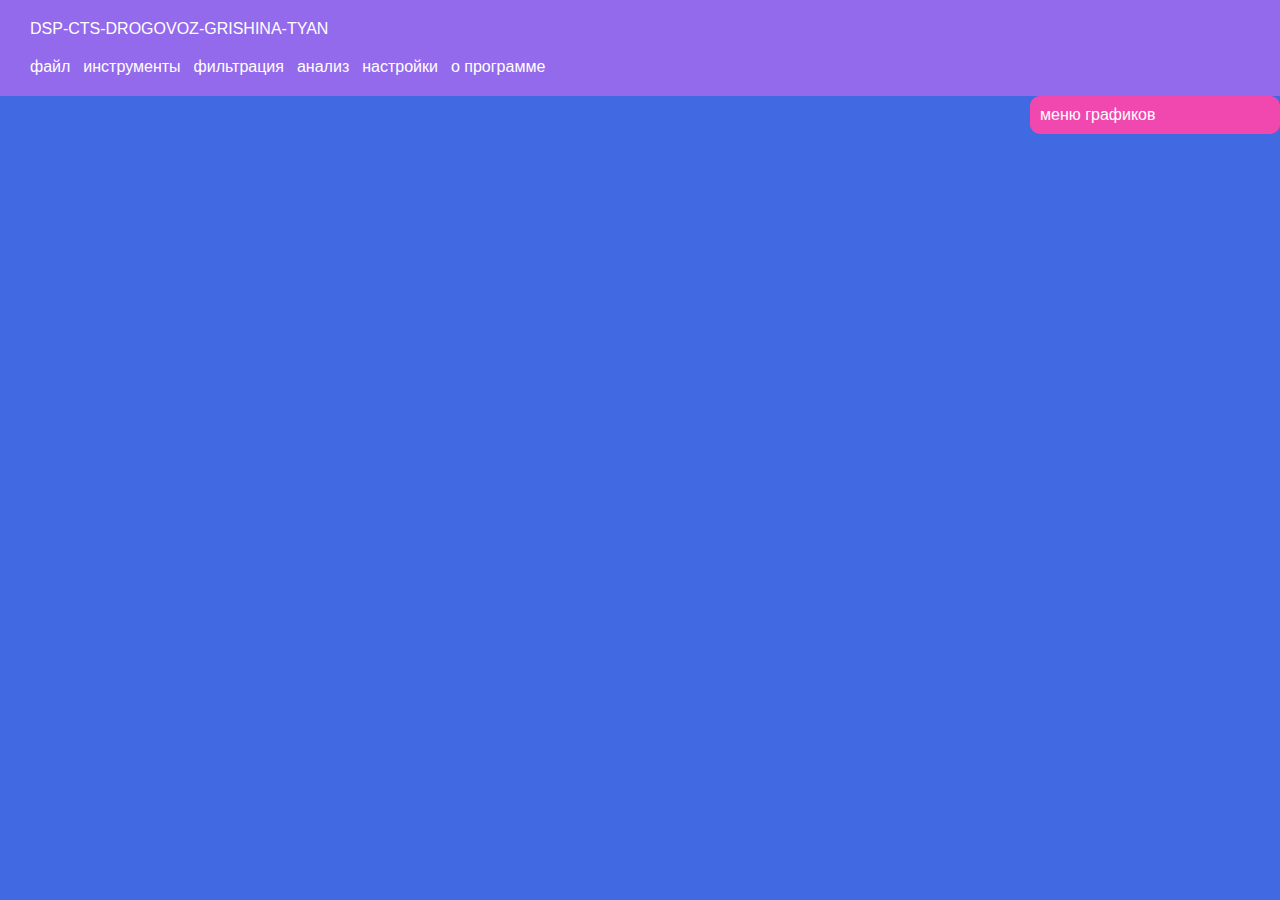
==== index.html @ bbdec00a "laba 3" ====
<!DOCTYPE html>
<html>
    <head>
        <meta charset = "UTF-8"/>
        <title>DSP</title>
        <link rel = "stylesheet" href = "css/design.css">
        <link rel = "stylesheet" href = "css/buttons.css">
        <script src = "js/front.js"></script>
        <script src = "js/engine.js"></script>
        <script src = "js/oscillogram.js"></script>
        <script src = "js/scroll_coord.js"></script>
        <script src = "js/modelling.js"></script>
    <body onmousemove = 'changeData(0)'>
        <header>
            <div class = "heading clearfix"  >
                <div class = "textNone lastname">dsp-cts-drogovoz-grishina-tyan</div>
                <div>
                    <nav>
                        <ul>
                            <li class ="textNone mainLi" id ="file">
                                <basefont>файл</basefont>
                                <ul class = "sub-ul">
                                    <label>
                                        <li class = "sub-li" style="padding-top: 5px;">  
                                            загрузить <input type = "file" id = "loadFile" onchange="showFile(this)"/>                                     
                                        </li>
                                    </label> 
                                    <li class = "sub-li" style="padding-top: 5px;">сохранить</li>
                                </ul>
                            </li>                                        
                            <li class ="textNone mainLi" id ="modelling">
                                <basefont>инструменты</basefont>
                                <ul class = "sub-ul" >
                                    <li class = "sub-li">
                                        <label>информация о сигнале</label> 
                                        <ul>
                                            <li class = "litable">
                                                <table id = "TInfo">
                                                    <tr>
                                                        <th></th>
                                                        <th>информация</th>                                                      
                                                    </tr>
                                                    <tr>
                                                        <td>число каналов</td>
                                                        <td id = 'count'></td>                                                      
                                                    </tr>
                                                    <tr>
                                                        <td>общее количество отсчётов</td>
                                                        <td id = 'length'></td>                                                      
                                                    </tr>
                                                    <tr>
                                                        <td>частота дискретизации</td>
                                                        <td id = 'discret'></td>                                                      
                                                    </tr>
                                                    <tr>
                                                        <td>дата и время начала записи</td>
                                                        <td id = 'startDateTime'></td>                                                                                                            
                                                    </tr>
                                                    <tr>
                                                        <td>дата и время окончания записи</td>
                                                        <td id = 'endDateTime'></td>                                                      
                                                    </tr>
                                                    <tr>
                                                        <td>длительность</td>
                                                        <td id = 'range'></td>                                                      
                                                    </tr>
                                                </table>                                                                                                                                   
                                            </li>                                           
                                        </ul>    
                                        <ul class = "secondTable">
                                            <li class = "litable">
                                                <div class = "divTable">
                                                    <table class = "TInfo" id = "TChannels">
                                                        <tr>
                                                           <th>канал</th>
                                                           <th>информация</th>                                                      
                                                        </tr>                                                                                               
                                                    </table>
                                                </div>             
                                            </li>
                                        </ul>                                                                       
                                    </li>      
                                    <li class = "sub-li">
                                        <label style="margin-right: 55px;">задать масштаб</label> 
                                        <ul style="padding-left: 5px">
                                            <li class = "litable" style="margin-left: 0px">
                                                <form style = "padding-left: 10px;">
                                                    <input id = "setBegin" type = "text"/>
                                                    <input id = "setEnd" type = "text"/>
                                                </form>                                                
                                                <form style="padding: 10px; padding-bottom: 15px">
                                                    <input type = "button" value = "задать" style="width: 173px;" onclick="viewSize()"/>
                                                </form>                                                
                                            </li>                                           
                                        </ul>                                                                                                              
                                    </li>  
                                    <li class = "sub-li">
                                        <label style="margin-right: 55px;">моделирование</label> 
                                        <ul style="padding-left: 5 4px;">
                                            <li class = "litable sub-li" onclick="model()">dick</li>
                                            <li class = "litable sub-li">cunt</li>
                                            <li class = "litable sub-li">pussy</li>
                                            <li class = "litable sub-li">cock</li>
                                        </ul>                                                                                                              
                                    </li>                                                                                       
                                </ul>
                            </li> 
                                          
                            <li class ="textNone mainLi" id ="filtr">
                                <basefont>фильтрация</basefont>
                            </li>
                            <li class ="textNone mainLi" id ="anal">
                                <basefont>анализ</basefont>
                            </li>               
                            <li class ="textNone mainLi" id ="options">
                                <basefont>настройки</basefont>
                            </li>
                            <li class ="textNone mainLi" id ="program">
                                <basefont>о программе</basefont>
                                <ul id = "sub-program" class = "sub-ul">
                                    <li style = "border-bottom-left-radius: 10px; border-bottom-right-radius: 10px;"class = "sub-li">Данный сайт предназначен </br>для иллюстрации многоканальных </br>сигналов. Чтобы посмотреть графики, </br>следует открыть нужный файл</br> и загрузить его на сайт</li>                                    
                                </ul>                                                               
                            </li>                        
                        </ul>
                    </nav>
                </div>    
            </div>            
        </header>

        <section>                       
            <div class = 'graphMenu'>
                <ul class = "graphCollection scroll" id = "collection">
                    <li class = "newDivTop newDivBot textNone" id = "menuBegin">меню графиков</li>
                </ul>
            </div>
            <div id = "borderActMenuGraph">
                <div class = 'actionMenuGraph textNone' id = 'menuActionGraph'>                  
                    <div class = 'butt_Menu' onclick="zoom(true)"><basefont>увеличить масштаб</basefont></div> 
                    <div class = 'butt_Menu' onclick="zoom(false)"><basefont>уменьшить масштаб</basefont></div> 
                    <div class = 'butt_Menu' onclick="setScale(true)"><basefont>глобальный масштаб</basefont></div> 
                    <div class = 'butt_Menu' onclick="setScale(false)"><basefont>локальный масштаб</basefont></div> 
                    <div class = 'butt_Menu' onclick="closeSignal(1)"><basefont>скрыть</basefont></div> 
                    <div style = 'border-bottom-left-radius: 10px'class = 'butt_Menu' onclick = "menuActOff(1)"><basefont>Закрыть меню</basefont></div>
                </div>
            </div>
            <div id = "borderActMenu">
                <div class = 'actionMenu textNone' id = 'menuAction'>
                    <div style = 'border-top-left-radius: 10px'class = 'butt_Menu' id = 'oscillogram' onclick="oscillogram()"><basefont>Осциллограмма</basefont></div>
                    <div class = 'butt_Menu'><basefont>Спектр Фурье</basefont></div>
                    <div class = 'butt_Menu'><basefont>Вейвлетограмма</basefont></div>
                    <div class = 'butt_Menu'><basefont>Спектограмма</basefont></div>
                    <div class = 'butt_Menu'><basefont>Корреляция с...</basefont></div>
                    <div class = 'butt_Menu'><basefont>Кросс-спектр с...</basefont></div>
                    <div class = 'butt_Menu' onclick="closeSignal(0)" style = "border-top: 1px solid black;"><basefont>Скрыть</basefont></div>
                    <div class = 'butt_Menu'><basefont>Скрыть всё кроме этого</basefont></div>
                    <div class = 'butt_Menu'><basefont>Показать всё</basefont></div>
                    <div class = 'butt_Menu' style = "border-top: 1px solid black;"><basefont>Фильтрация</basefont></div>
                    <div style = 'border-bottom-left-radius: 10px'class = 'butt_Menu' onclick = "menuActOff(0)"><basefont>Закрыть меню</basefont></div>
                </div>
            </div>
            <section style="width: 100px">
                <div id = "graph"></div>                               
                <canvas id = "scrolling" height="0" width="1015" onmousedown = 'mouseDown(0)' onmouseup = 'mouseUp(0)'></canvas>
            </section>
                
        </section>
        <button style="margin-left: 50px; display: none" onclick="asdf()">asdf</button>
        <button style="display: none" id = 'button'>jojo</button>

        <footer>
            <div>
               
            </div>
        </footer>

    </body>
</html>
---- css/design.css ----
html{
    overflow: hidden;
}
body{
    margin: 0;
    padding: 0;
    font-family: Arial, sans-serif;
    color:white;    
    background-color: royalblue;
}
ul {
    margin: 0; /* Отступ слева в браузере IE и Opera */
    padding: 0; /* Отступ слева в браузере Firefox, Safari, Chrome */
}

li{
    list-style-type: none;
}

basefont{
    font-family: Arial, Helvetica, sans-serif;
    text-decoration: none;
    padding-left: 20px;
}

input[type = "file"]{
    display: none;   
}

.clearfix{
    content:'';
    display: table;
    width: 100%;
    clear: both;
}

.textNone
{
    -moz-user-select: none;
    -khtml-user-select: none;
    -webkit-user-select: none;
    user-select: none;
}

nav{
    background-color: rgb(148, 106, 236);
}

nav ul{
    padding: 0;    
    margin: 0;
    display: block; 
    padding-left:30px;
    border-color: black;  
       
}

nav ul li {
    margin: 0px -7px 0 0;
    background-color: rgb(148, 106, 236);    
}
nav ul ul ul{    

    display: none;
}

nav ul ul li:hover > ul{    
    display: inline-block;
}
nav ul ul ul li
{ 
    padding-top: 10px;
    margin-left:5px;
}

header{
    background-color: rgb(148, 106, 236);    
    display: block;
    
}

.heading{  
    padding-top: 20px;    
}

.lastname{
    padding-left:30px;
    text-transform: uppercase;
}


.mainLi{
    float: left;
    display: block;
    text-decoration: none;
    padding-right: 20px;
    padding-top: 20px;    
    padding-bottom: 20px;
    border-radius: 5px;    
}

.mainLi:hover ul{/*выпадающее меню*/
    visibility: visible;
}

nav ul ul{
    position: absolute;
    visibility: hidden;
    margin:0;
    padding:0;    
}


li:hover
{
    background-color: rgb(134, 88, 232);
}

.sub-ul
{
    padding-top:20px;
}

.graphCollection{
    float: right;
    width: 250px;
    background-color: rgb(240, 72, 175);
    border-radius: 10px;
    position: absolute;
    
}

.sub-li{
    padding-left:5px;
    padding-right:5px;
    
    padding-bottom: 10px;
}

.newDivTop{
    background-color: rgb(240, 72, 175);
    padding:10px;
    border-top-left-radius: 10px;
    border-top-right-radius: 10px;        
}

.newDiv{
    background-color: rgb(240, 72, 175);
    padding:10px;        
    
}

.newDivBot{
    background-color: rgb(240, 72, 175);
    padding:10px;
    border-bottom-left-radius: 10px;
    border-bottom-right-radius: 10px;        
}

.newDiv:hover{
    background-color: rgb(219, 50, 154);
}

.newDivTop:hover{
    background-color: rgb(219, 50, 154);
}

.newDivBot:hover{
    background-color: rgb(219, 50, 154);
}

canvas{
    margin:0;
    padding:0;
    background-color: white;
}

.graphMenu{
    float:right;
    margin-right: 250px;
}

.scroll{
    max-height: 620px;
    overflow-y: scroll  
}


table {  
    border-collapse: collapse;
    text-align: center;
}
th, td:first-child {
    background: rgb(148, 106, 236);
    
    padding: 10px 20px;
}
th, td {
    border-style: solid;
    border-width: 0 1px 1px 0;
    border-color: white;
}
td {
    background: rgb(186, 151, 255);
}
    th:first-child, td:first-child {
    text-align: left;
}

.litable:hover{
    background: rgb(134, 88, 232);    
}

.divTable{
    overflow-y: hidden;
    max-height: 380px;        
}

.secondTable{
    margin-left: 295px;
}

canvas
{
    margin: 0;
    padding: 0;
}

#graph
{        
    overflow-y: scroll;
    overflow-x: hidden;
    height: 0px;
    width: 1015px;  
    display: inline-block;  
}
---- css/buttons.css ----
#borderActMenu
{
    float:right;
    margin-right: 465px;
}

.actionMenu 
{    
    position: absolute;
    float: right;
    display: none;
    margin-top:0px;
    background-color: rgb(240, 72, 175);
    border-top-left-radius: 10px;
    border-bottom-left-radius: 10px;
    
}

.butt_Menu
{
    padding-right:20px;
    padding-bottom:10px;
    padding-top:10px;
}

.butt_Menu:hover
{    
    background-color: rgb(219, 50, 154);
}

#borderActMenuGraph
{
    float:left;
    margin-left: 1015px;
}

.actionMenuGraph
{    
    position: absolute;
    float: right;
    display: none;
    margin-top:0px;
    background-color: rgb(240, 72, 175);
    border-top-left-radius: 10px;
    border-bottom-left-radius: 10px;
}
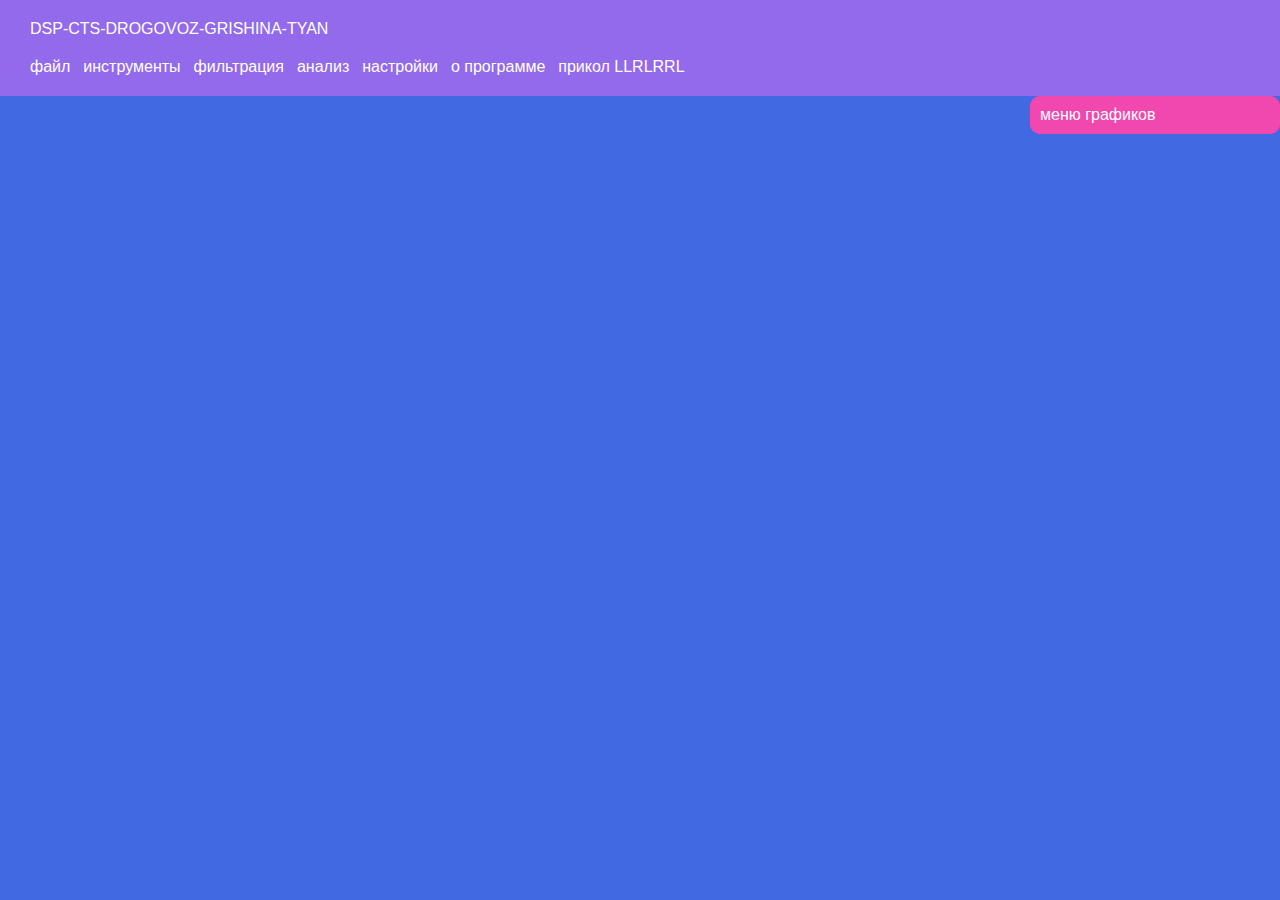
==== commit d868c7dc: "laba 5 with death button" ====
--- a/index.html
+++ b/index.html
@@ -10,7 +10,14 @@
         <script src = "js/oscillogram.js"></script>
         <script src = "js/scroll_coord.js"></script>
         <script src = "js/modelling.js"></script>
-    <body onmousemove = 'changeData(0)'>
+        <script src = "js/download.js"></script>
+        <script src = "js/superPos.js"></script>
+        <script src = "js/prikol.js"></script>
+
+        <script type="text/javascript"
+            src="https://cdn.mathjax.org/mathjax/latest/MathJax.js?config=TeX-AMS-MML_HTMLorMML">
+        </script>
+    <body onmousemove = 'changeData(0)' onload = "addListeners()">
         <header>
             <div class = "heading clearfix"  >
                 <div class = "textNone lastname">dsp-cts-drogovoz-grishina-tyan</div>
@@ -25,7 +32,7 @@
                                             загрузить <input type = "file" id = "loadFile" onchange="showFile(this)"/>                                     
                                         </li>
                                     </label> 
-                                    <li class = "sub-li" style="padding-top: 5px;">сохранить</li>
+                                    <li class = "sub-li" style="padding-top: 5px;" onclick="download()">сохранить</li>
                                 </ul>
                             </li>                                        
                             <li class ="textNone mainLi" id ="modelling">
@@ -89,20 +96,79 @@
                                                     <input id = "setEnd" type = "text"/>
                                                 </form>                                                
                                                 <form style="padding: 10px; padding-bottom: 15px">
-                                                    <input type = "button" value = "задать" style="width: 173px;" onclick="viewSize()"/>
+                                                    <input type = "button" value = "задать" style="width: 173px;" onclick = "viewSize()"/>
                                                 </form>                                                
                                             </li>                                           
                                         </ul>                                                                                                              
                                     </li>  
                                     <li class = "sub-li">
                                         <label style="margin-right: 55px;">моделирование</label> 
-                                        <ul style="padding-left: 5 4px;">
-                                            <li class = "litable sub-li" onclick="model()">dick</li>
-                                            <li class = "litable sub-li">cunt</li>
-                                            <li class = "litable sub-li">pussy</li>
-                                            <li class = "litable sub-li">cock</li>
+                                        <ul>
+                                            <li id = 'model_1' class = "litable sub-li" onclick = "anim_menu(true, this)">
+                                                <div style="width: 300px;">
+                                                    задержанный единичный импульс
+                                                </div>                                                
+                                            </li>
+                                            <li id = 'model_2' class = "litable sub-li" onclick = "anim_menu(true, this)">
+                                                <div style="width: 300px;">
+                                                    задержанный единичный скачок
+                                                </div>
+                                            </li>
+                                            <li id = 'model_3' class = "litable sub-li" onclick = "anim_menu(true, this)">
+                                                <div style="width: 300px;">
+                                                    дискретизированная убывающая экспонента
+                                                </div>
+                                            </li>
+                                            <li id = 'model_4' class = "litable sub-li" onclick = "anim_menu(true, this)">
+                                                <div style="width: 300px;">
+                                                    дискретизированная синусоида
+                                                </div>
+                                            </li>
+                                            <li id = 'model_5' class = "litable sub-li" onclick = "anim_menu(true, this)">
+                                                <div style="width: 300px;">
+                                                    меандр
+                                                </div>
+                                            </li>
+                                            <li id = 'model_6' class = "litable sub-li" onclick = "anim_menu(true, this)">
+                                                <div style="width: 300px;">
+                                                    пила
+                                                </div>
+                                            </li>
+                                            <li id = 'model_7' class = "litable sub-li" onclick = "anim_menu(true, this)">
+                                                <div style="width: 300px;">
+                                                    сигнал с экспоненциальной огибающей - амплитудная модуляция
+                                                </div>
+                                            </li>
+                                            <li id = 'model_8' class = "litable sub-li" onclick = "anim_menu(true, this)">
+                                                <div style="width: 300px;">
+                                                    сигнал с балансной огибающей - амплитудная модуляция
+                                                </div>
+                                            </li>
+                                            <li id = 'model_9' class = "litable sub-li" onclick = "anim_menu(true, this)">
+                                                <div style="width: 300px;">
+                                                    cигнал с тональной огибающей - амплитудная модуляция
+                                                </div>
+                                            </li>
+                                            <li id = 'model_10' class = "litable sub-li" onclick = "anim_menu(true, this)">
+                                                <div style="width: 300px;">
+                                                    белый шум
+                                                </div>
+                                            </li>
+                                            <li id = 'model_11' class = "litable sub-li" onclick = "anim_menu(true, this)">
+                                                <div style="width: 300px;">
+                                                    белый шум по норм закону
+                                                </div>
+                                            </li>
+                                            <li id = 'model_12' class = "litable sub-li" onclick = "anim_menu(true, this)">
+                                                <div style="width: 300px;">
+                                                    авторегрессия-скользящего
+                                                </div>
+                                            </li>
                                         </ul>                                                                                                              
-                                    </li>                                                                                       
+                                    </li> 
+                                    <li class = "sub-li" onclick="superMenu(true)">
+                                        <label style="margin-right: 55px;">новый канал</label>                                                                                                                                      
+                                    </li>                                                                                        
                                 </ul>
                             </li> 
                                           
@@ -120,6 +186,9 @@
                                 <ul id = "sub-program" class = "sub-ul">
                                     <li style = "border-bottom-left-radius: 10px; border-bottom-right-radius: 10px;"class = "sub-li">Данный сайт предназначен </br>для иллюстрации многоканальных </br>сигналов. Чтобы посмотреть графики, </br>следует открыть нужный файл</br> и загрузить его на сайт</li>                                    
                                 </ul>                                                               
+                            </li>
+                            <li class ="textNone mainLi" id ="prikol">
+                                <basefont>прикол LLRLRRL</basefont>                                
                             </li>                        
                         </ul>
                     </nav>
@@ -127,7 +196,7 @@
             </div>            
         </header>
 
-        <section>                       
+        <section >                       
             <div class = 'graphMenu'>
                 <ul class = "graphCollection scroll" id = "collection">
                     <li class = "newDivTop newDivBot textNone" id = "menuBegin">меню графиков</li>
@@ -151,9 +220,9 @@
                     <div class = 'butt_Menu'><basefont>Спектограмма</basefont></div>
                     <div class = 'butt_Menu'><basefont>Корреляция с...</basefont></div>
                     <div class = 'butt_Menu'><basefont>Кросс-спектр с...</basefont></div>
-                    <div class = 'butt_Menu' onclick="closeSignal(0)" style = "border-top: 1px solid black;"><basefont>Скрыть</basefont></div>
-                    <div class = 'butt_Menu'><basefont>Скрыть всё кроме этого</basefont></div>
-                    <div class = 'butt_Menu'><basefont>Показать всё</basefont></div>
+                    <div class = 'butt_Menu' onclick = "closeSignal(0)" style = "border-top: 1px solid black;"><basefont>Скрыть</basefont></div>
+                    <div class = 'butt_Menu' onclick = "showOneHideAll(0)"><basefont>Скрыть всё кроме этого</basefont></div>
+                    <div class = 'butt_Menu' onclick = "showEverything()"><basefont>Показать всё</basefont></div>
                     <div class = 'butt_Menu' style = "border-top: 1px solid black;"><basefont>Фильтрация</basefont></div>
                     <div style = 'border-bottom-left-radius: 10px'class = 'butt_Menu' onclick = "menuActOff(0)"><basefont>Закрыть меню</basefont></div>
                 </div>
@@ -161,11 +230,149 @@
             <section style="width: 100px">
                 <div id = "graph"></div>                               
                 <canvas id = "scrolling" height="0" width="1015" onmousedown = 'mouseDown(0)' onmouseup = 'mouseUp(0)'></canvas>
-            </section>
+            </section>                
+        </section>
+        <section>
+            <div id = "modelSettings" class = "promptModel">
+                <center>
+                    
+                    <h4 id = 'formula_1'>
+                        $$\mathscr x(n) = u_0(n - n_0) = 
+                            \begin{cases}
+                                0, n \neq n_0\\
+                                1, n = n_0
+                            \end{cases}$$
+                    </h4>
+
+                    <h4 id = 'formula_2'>
+                        $$\mathscr x(n) = u_{-1}(n - n_0) = 
+                            \begin{cases}
+                                0, n < n_0\\
+                                1, n \geqslant n_0
+                            \end{cases}$$
+                    </h4>
+                    <h4 id = 'formula_3'>
+                        $$\mathscr x(n) = a^n, ~~ ~~n \geqslant 0, ~~~~ 0 < a < 1$$
+                    </h4>
+                    <h4 id = 'formula_4'>
+                        $$\mathscr x(n) = a \cdot \sin(n\cdot\omega + \varphi)$$
+                        $$\omega \in [0,\pi], ~~~~ \varphi \in [0, 2\pi]$$
+                    </h4>
+                    <h4 id = 'formula_5'>
+                        $$\mathscr x(n) = 
+                            \begin{cases}
+                                1, mod(n, L) < L/2\\
+                                -1, mod(n, L) \geqslant L/2
+                            \end{cases}$$  
+                    </h4>
+                    <h4 id = 'formula_6'>
+                        $$\mathscr x(n) = \frac{mod(n, L)}{L}$$
+                    </h4>
+                    <h4 id = 'formula_7'>
+                        $$\mathscr x(t) = a \cdot \mathrm{exp}\left(-\frac{t}{\tau}\right) \cdot \cos(2\pi f t + \varphi)$$
+                        
+                        $$f \in [0,~ 0.5\cdot f_d]
+                        $$
+                    </h4>
+                    <h4 id = 'formula_8'>
+                        $$\mathscr x(t) = a \cdot \cos(2\pi f_0 t) \cdot \cos(2\pi f_{\varkappa} t + \varphi)$$                        
+                    </h4>
+                    <h4 id = 'formula_9'>
+                        $$\mathscr x(t) = a \cdot (1 + m\cdot \cos(2 \pi f_0 t)) \cdot \cos(2\pi f_{\varkappa} t + \varphi)$$
+                        $$m \in [0, 1]$$                         
+                    </h4>
+                    <h4 id = 'formula_10'>
+                        $$X(n) = R(a, b)$$
+                    </h4>
+                    <h4 id = 'formula_11'>
+                        $$X(n) = N(a, \sigma^2)$$
+                    </h4>
+                    <h4 id = 'formula_12'>
+                        $$y(n) = x(n) + \sum_{i = 1}^Q b_i x(n - i) - \sum_{i = 1}^P a_i y(n - i)$$
+                    </h4>
+
+                    <div id = 'nZeroCase'>
+                        <label>n₀: </label><input id = "nZero" type = "text" value="1"/></br>
+                    </div>
+
+                    <div id = 'aCase'>
+                        <label>a : </label><input style="margin-left: 3px;" id = "a_field" type = "text" value="1"/></br>
+                    </div>
+
+                    <div id = 'omegaCase'>
+                        <label>ω : </label><input id = "omega" type = "text" value="1"/></br>
+                    </div>
+
+                    <div id = 'varphiCase'>
+                        <label>φ : </label><input style="margin-left: 2px;" id = "varphi" type = "text" value="1"/></br>
+                    </div>
+
+                    <div id = 'L_Case'>
+                        <label>L : </label><input style="margin-left: 2px;" id = "L_field" type = "text" value="228"/></br>
+                    </div>
+
+                    <div id = 'tauCase'>
+                        <label>τ : </label><input style="margin-left: 5px;" id = "tau" type = "text" value="1488"/></br>
+                    </div>
+
+                    <div  id = 'f_Case'>
+                        <label>f : </label><input style="margin-left: 7px;" id = "f_field" type = "text" value="0.1"/></br>
+                    </div>
+
+                    <div id = 'fZeroCase'>
+                        <label>f₀: </label><input style="margin-left: 7px;" id = "fZero" type = "text" value="1"/></br>
+                    </div>
+
+                    <div id = 'f_nCase'>
+                        <label>fₙ: </label><input style="margin-left: 7px;" id = "f_n" type = "text" value="0.9"/></br>
+                    </div>
+
+                    <div id = 'mCase'>
+                        <label>m: </label><input style="margin-left: 4px;" id = "m_field" type = "text" value="0.5"/></br>
+                    </div>
+
+                    <div id = 'bCase'>
+                        <label>b: </label><input style="margin-left: 4px;" id = "b_field" type = "text" value="2"/></br>
+                    </div>
+
+                    <div id = 'sigmaCase'>
+                        <label>σ: </label><input style="margin-left: 4px;" id = "sigma" type = "text" value="1"/></br>
+                    </div>
+
+                    <div id = 'flexCase' style="margin-right: 35px;">
+                        <label>АРСС: </label><input style="margin-left: 4px;" id = "flexField" type = "text" value="1"/></br>
+                    </div>
+
+                    <div class = "promptButton textNone" style="margin-top: 10px; padding-right: 0px; border-radius: 5px;" value="dick" onclick="modelMenu(0), anim_menu(false)" type="button">создать</div>
+                    <div class = "promptButton textNone" style="margin-top: 10px; padding-right: 0px; border-radius: 5px;" value="dick" onclick="anim_menu(false)" type="button">закрыть</div>
+                </center>
+            </div>
+            <div id = "superMenu" class = "promptModel">
+                <div>
+                    <div style="display: inline-block;">
+                        <input id = "superName" type="text"/> = <input id = "superConst" style="width: 50px;" type="text"/>
+                        <div class = "promptButton textNone" onclick = "superList(false)" style="display: inline-block; padding-left: 15px; padding-right: 15px; border-radius: 5px;margin-right: -0px;">добавить</div>         
+                        <div class = "promptButton textNone" onclick = "popSuperList()" style="display: inline-block; padding-left: 15px; padding-right: 15px; border-radius: 5px;margin-right: -20px;">убрать</div>         
+                    </div>
+                </div>
+
+                <div id = "superChoice"></div>
                 
+                <div style="display: flex; justify-content: center;">
+                    <div class="promptButton textNone" style="padding-left: 10px; padding-right: 10px" onclick = "superPosition(true)">
+                        +
+                    </div>
+                    <div class="promptButton textNone" style="padding-left: 10px; padding-right: 10px" onclick = "superPosition(false)">
+                        х
+                    </div>
+                    <div class="promptButton textNone" style="padding-left: 10px; padding-right: 10px" onclick="superMenu(false)">
+                        закрыть
+                    </div>
+                </div>
+            </div>
         </section>
         <button style="margin-left: 50px; display: none" onclick="asdf()">asdf</button>
-        <button style="display: none" id = 'button'>jojo</button>
+        <button style="display: none" id = 'button'>jojo</button>        
 
         <footer>
             <div>
--- a/css/design.css
+++ b/css/design.css
@@ -6,7 +6,7 @@
     padding: 0;
     font-family: Arial, sans-serif;
     color:white;    
-    background-color: royalblue;
+    background-color: rgb(65, 105, 225);    
 }
 ul {
     margin: 0; /* Отступ слева в браузере IE и Opera */
@@ -212,7 +212,7 @@
 }
 
 .divTable{
-    overflow-y: hidden;
+    overflow-y: scroll;
     max-height: 380px;        
 }
 
@@ -235,3 +235,6 @@
     display: inline-block;  
 }
 
+#superChoice{
+    overflow-y: hidden;    
+}
--- a/css/buttons.css
+++ b/css/buttons.css
@@ -45,3 +45,31 @@
     border-bottom-left-radius: 10px;
 }
 
+.promptModel
+{
+    background-color: rgb(240, 72, 175);
+    border-radius: 10px;
+    position: absolute;
+    left: 600px;
+    top: 96px;
+    opacity: 1;
+    padding:50px;
+    padding-bottom: 30px;
+    padding-top: 10px;
+    display: none
+}
+
+.promptButton
+{
+    background-color: rgb(240, 72, 175);    
+    padding-bottom:10px;
+    padding-top:10px;
+}
+
+.promptButton:hover
+{
+    background-color: rgb(219, 50, 154);
+}
+
+
+
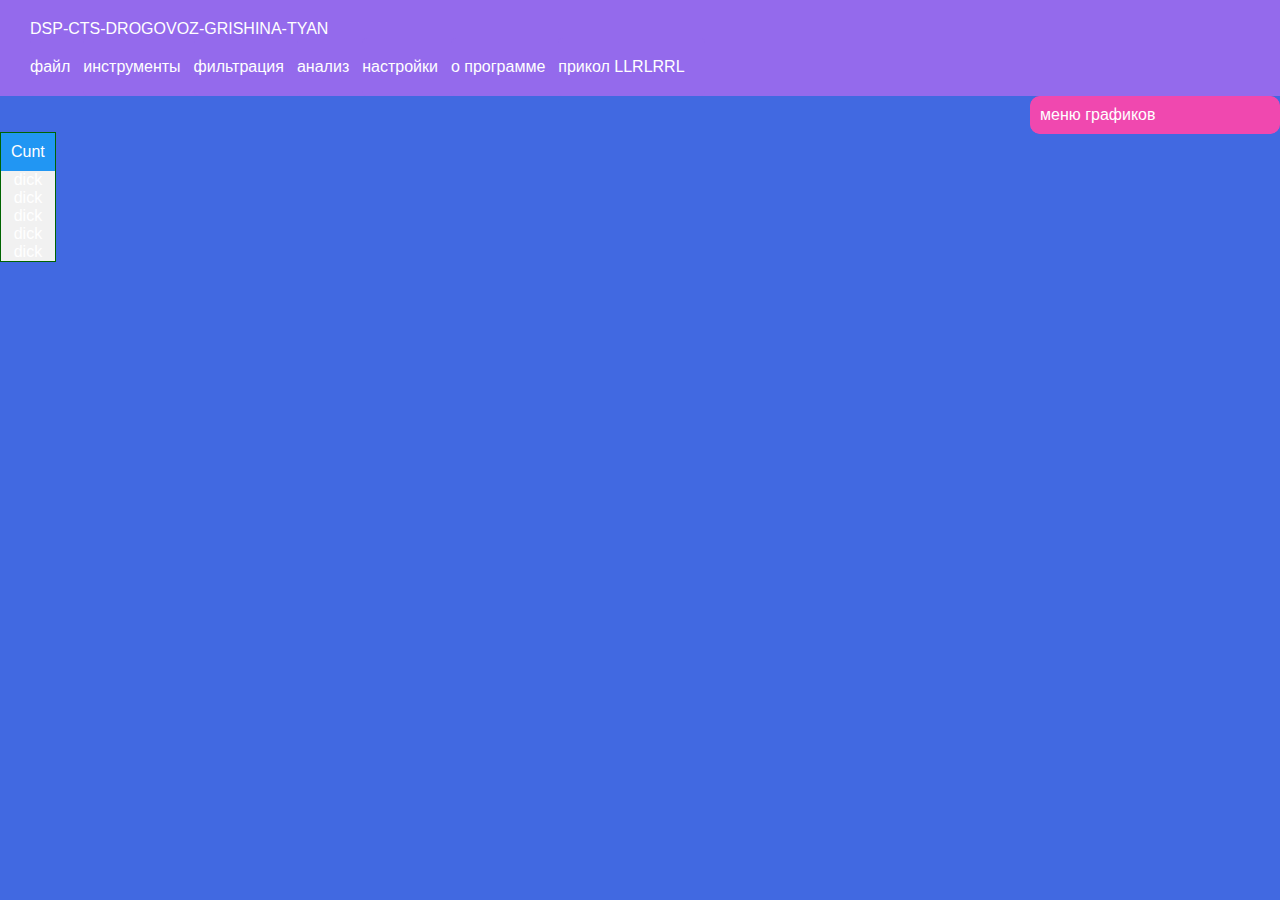
==== commit f6877376: "prikol fixed" ====
--- a/index.html
+++ b/index.html
@@ -13,6 +13,7 @@
         <script src = "js/download.js"></script>
         <script src = "js/superPos.js"></script>
         <script src = "js/prikol.js"></script>
+        <script src = "js/gistogram.js"></script>
 
         <script type="text/javascript"
             src="https://cdn.mathjax.org/mathjax/latest/MathJax.js?config=TeX-AMS-MML_HTMLorMML">
@@ -232,7 +233,7 @@
                 <canvas id = "scrolling" height="0" width="1015" onmousedown = 'mouseDown(0)' onmouseup = 'mouseUp(0)'></canvas>
             </section>                
         </section>
-        <section>
+        <section>            
             <div id = "modelSettings" class = "promptModel">
                 <center>
                     
@@ -340,7 +341,7 @@
                     </div>
 
                     <div id = 'flexCase' style="margin-right: 35px;">
-                        <label>АРСС: </label><input style="margin-left: 4px;" id = "flexField" type = "text" value="1"/></br>
+                        <label>АРСС: </label><input style="margin-left: 4px;" id = "flexField" type = "text" value="АРСС (6,3) , а={-4.167, 7.940, -9.397, 7.515, -3.752, 0.862}; b={-2.28, 1.77, -0.472};"/></br>
                     </div>
 
                     <div class = "promptButton textNone" style="margin-top: 10px; padding-right: 0px; border-radius: 5px;" value="dick" onclick="modelMenu(0), anim_menu(false)" type="button">создать</div>
@@ -375,10 +376,17 @@
         <button style="display: none" id = 'button'>jojo</button>        
 
         <footer>
-            <div>
-               
+            <div id = 'mydiv'>
+                <div id = 'mydivheader'>Cunt</div>
+                dick</br>
+                dick</br>
+                dick</br>
+                dick</br>
+                dick</br>
             </div>
         </footer>
-
+        <script>
+            dragElement(document.getElementById(("mydiv")));
+        </script>
     </body>
 </html>--- a/css/design.css
+++ b/css/design.css
@@ -238,3 +238,19 @@
 #superChoice{
     overflow-y: hidden;    
 }
+
+#mydiv{
+    position: absolute;
+    z-index: 9;
+    background-color: #f1f1f1;
+    border: 1px solid darkgreen;
+    text-align: center;
+}
+
+#mydivheader{
+    padding: 10px;
+    cursor: move;
+    z-index: 10;
+    background-color: #2196F3;
+    color: #fff;
+}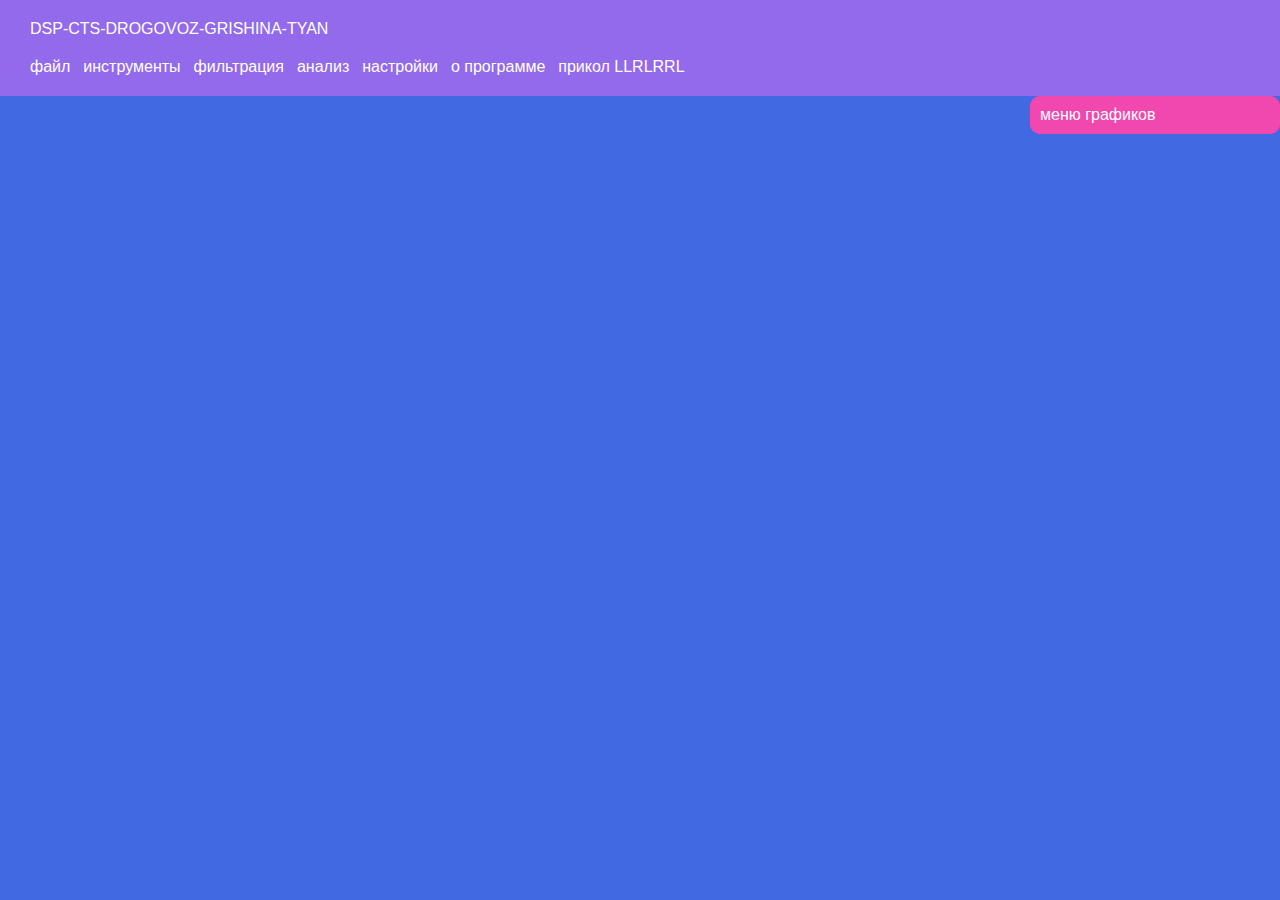
==== commit 05b2b372: "laba 6" ====
--- a/index.html
+++ b/index.html
@@ -14,6 +14,7 @@
         <script src = "js/superPos.js"></script>
         <script src = "js/prikol.js"></script>
         <script src = "js/gistogram.js"></script>
+        <script src = "js/Furye.js"></script>
 
         <script type="text/javascript"
             src="https://cdn.mathjax.org/mathjax/latest/MathJax.js?config=TeX-AMS-MML_HTMLorMML">
@@ -178,6 +179,16 @@
                             </li>
                             <li class ="textNone mainLi" id ="anal">
                                 <basefont>анализ</basefont>
+                                <ul class = "sub-ul">
+                                    <li class = "sub-li" style = "padding-right: 8px;">
+                                        <label>статистика</label>
+                                        <ul id = "statList"></ul>
+                                    </li>     
+                                    <li class = "sub-li" style = "padding-right: 8px;">
+                                        <label>спектр</label>
+                                        <ul id = "spectr"></ul>
+                                    </li>                                 
+                                </ul>
                             </li>               
                             <li class ="textNone mainLi" id ="options">
                                 <basefont>настройки</basefont>
@@ -375,18 +386,6 @@
         <button style="margin-left: 50px; display: none" onclick="asdf()">asdf</button>
         <button style="display: none" id = 'button'>jojo</button>        
 
-        <footer>
-            <div id = 'mydiv'>
-                <div id = 'mydivheader'>Cunt</div>
-                dick</br>
-                dick</br>
-                dick</br>
-                dick</br>
-                dick</br>
-            </div>
-        </footer>
-        <script>
-            dragElement(document.getElementById(("mydiv")));
-        </script>
+        <footer id = 'footer'></footer>       
     </body>
 </html>--- a/css/design.css
+++ b/css/design.css
@@ -239,18 +239,31 @@
     overflow-y: hidden;    
 }
 
-#mydiv{
+.gistogram{
     position: absolute;
     z-index: 9;
-    background-color: #f1f1f1;
-    border: 1px solid darkgreen;
+    background-color: rgb(148, 106, 236); 
+    border: 1px solid rgb(0, 100, 95);
     text-align: center;
-}
-
-#mydivheader{
+    display: block;
+}
+
+.gistogramHeader{
     padding: 10px;
     cursor: move;
     z-index: 10;
-    background-color: #2196F3;
-    color: #fff;
+    background-color: rgb(134, 88, 232);
+}
+
+.gistItem{
+    padding: 10px;
+}
+
+.gistItem:hover{
+    background-color: rgb(134, 88, 232);
+}
+
+#statistic
+{
+    padding: 10px;
 }